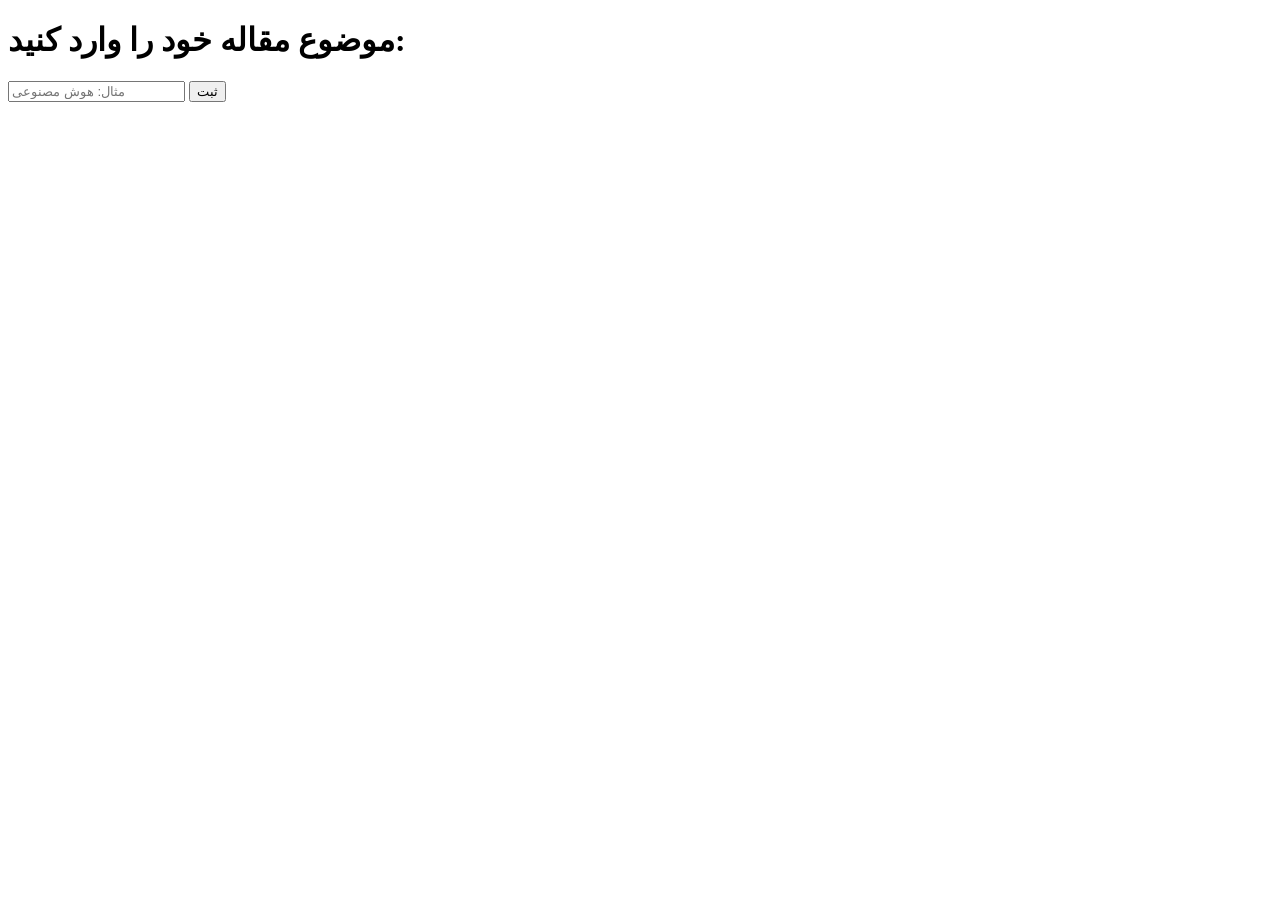
==== services/templates/index.html @ 78db057c "creat web app service." ====
<!DOCTYPE html>
<html lang="fa">
<head>
<meta charset="UTF-8">
<title>ربات مقاله‌ساز وب</title>
<script src="https://code.jquery.com/jquery-3.7.0.min.js"></script>
</head>
<body>
<h1>موضوع مقاله خود را وارد کنید:</h1>
<form id="articleForm">
    <input type="text" name="keywords" placeholder="مثال: هوش مصنوعی" required>
    <button type="submit">ثبت</button>
</form>
<div id="response"></div>

<script>
$("#articleForm").submit(function(e) {
    e.preventDefault();
    $.post("/submit", $(this).serialize(), function(data) {
        $("#response").text(data.message);
    });
});
</script>
</body>
</html>
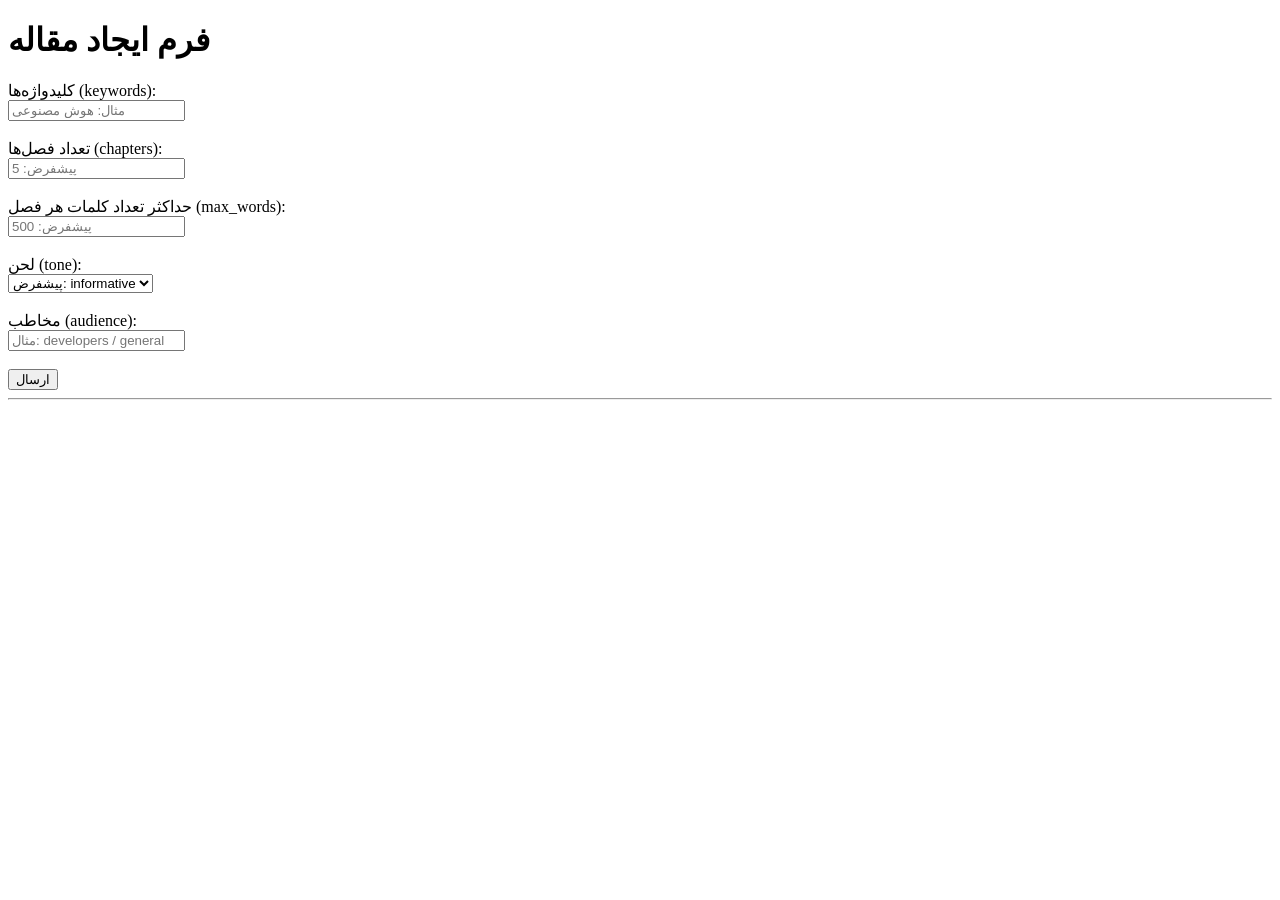
==== commit 0e8d9167: "update form." ====
--- a/services/templates/index.html
+++ b/services/templates/index.html
@@ -6,18 +6,61 @@
 <script src="https://code.jquery.com/jquery-3.7.0.min.js"></script>
 </head>
 <body>
-<h1>موضوع مقاله خود را وارد کنید:</h1>
+<h1>فرم ایجاد مقاله</h1>
 <form id="articleForm">
-    <input type="text" name="keywords" placeholder="مثال: هوش مصنوعی" required>
-    <button type="submit">ثبت</button>
+    <label>کلیدواژه‌ها (keywords):</label><br>
+    <input type="text" name="keywords" placeholder="مثال: هوش مصنوعی" required><br><br>
+
+    <label>تعداد فصل‌ها (chapters):</label><br>
+    <input type="number" name="chapters" placeholder="پیشفرض: 5"><br><br>
+
+    <label>حداکثر تعداد کلمات هر فصل (max_words):</label><br>
+    <input type="number" name="max_words" placeholder="پیشفرض: 500"><br><br>
+
+    <label>لحن (tone):</label><br>
+    <select name="tone">
+        <option value="">پیشفرض: informative</option>
+        <option value="informative">اطلاعاتی</option>
+        <option value="persuasive">ترغیبی</option>
+        <option value="friendly">دوستانه</option>
+        <option value="technical">فنی</option>
+    </select><br><br>
+
+    <label>مخاطب (audience):</label><br>
+    <input type="text" name="audience" placeholder="مثال: developers / general"><br><br>
+
+    <button type="submit">ارسال</button>
 </form>
+
+<hr>
 <div id="response"></div>
 
 <script>
 $("#articleForm").submit(function(e) {
     e.preventDefault();
-    $.post("/submit", $(this).serialize(), function(data) {
-        $("#response").text(data.message);
+
+    const formData = {
+        keywords: $("input[name='keywords']").val(),
+        chapters: $("input[name='chapters']").val(),
+        max_words: $("input[name='max_words']").val(),
+        tone: $("select[name='tone']").val(),
+        audience: $("input[name='audience']").val()
+    };
+
+    $.ajax({
+        url: "/",   // همون روت اصلی Flask
+        type: "POST",
+        contentType: "application/json",
+        data: JSON.stringify(formData),
+        success: function(data) {
+            $("#response").html(
+                "<p>Job ID: " + data.job_id + "</p>" +
+                "<p>Status: " + data.status + "</p>"
+            );
+        },
+        error: function(xhr) {
+            $("#response").text("خطا: " + xhr.responseText);
+        }
     });
 });
 </script>
